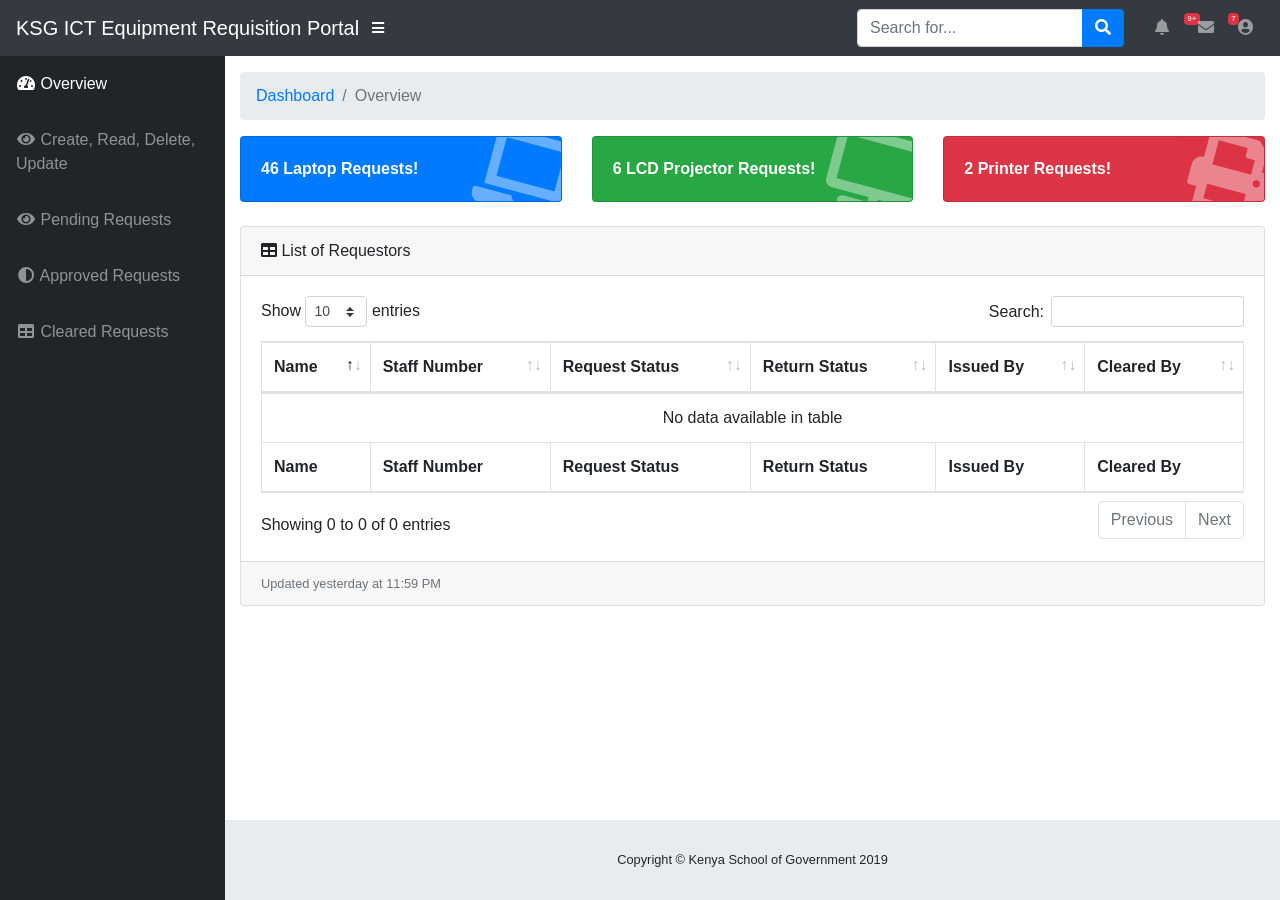
==== Super Admin/index.html @ 623a8591 "First Commit of Super Admin" ====
<!DOCTYPE html>
<html lang="en">

<head>

  <meta charset="utf-8">
  <meta http-equiv="X-UA-Compatible" content="IE=edge">
  <meta name="viewport" content="width=device-width, initial-scale=1, shrink-to-fit=no">
  <meta name="description" content="">
  <meta name="author" content="">

  <title>KSG Equipment Portal Admin - Dashboard</title>

  <!-- Custom fonts for this template-->
  <link href="vendor/fontawesome-free/css/all.min.css" rel="stylesheet" type="text/css">

  <!-- Page level plugin CSS-->
  <link href="vendor/datatables/dataTables.bootstrap4.css" rel="stylesheet">

  <!-- Custom styles for this template-->
  <link href="css/sb-admin.css" rel="stylesheet">

</head>

<body id="page-top">

  <nav class="navbar navbar-expand navbar-dark bg-dark static-top">

    <a class="navbar-brand mr-1" href="index.html">KSG ICT Equipment Requisition Portal</a>

    <button class="btn btn-link btn-sm text-white order-1 order-sm-0" id="sidebarToggle" href="#">
      <i class="fas fa-bars"></i>
    </button>

    <!-- Navbar Search -->
    <form class="d-none d-md-inline-block form-inline ml-auto mr-0 mr-md-3 my-2 my-md-0">
      <div class="input-group">
        <input type="text" class="form-control" placeholder="Search for..." aria-label="Search" aria-describedby="basic-addon2">
        <div class="input-group-append">
          <button class="btn btn-primary" type="button">
            <i class="fas fa-search"></i>
          </button>
        </div>
      </div>
    </form>

    <!-- Navbar -->
    <ul class="navbar-nav ml-auto ml-md-0">
      <li class="nav-item dropdown no-arrow mx-1">
        <a class="nav-link dropdown-toggle" href="#" id="alertsDropdown" role="button" data-toggle="dropdown" aria-haspopup="true" aria-expanded="false">
          <i class="fas fa-bell fa-fw"></i>
          <span class="badge badge-danger">9+</span>
        </a>
        <div class="dropdown-menu dropdown-menu-right" aria-labelledby="alertsDropdown">
          <a class="dropdown-item" href="#">New Notifications</a>
          <a class="dropdown-item" href="#">View Old Notifications</a>
          <!--<div class="dropdown-divider"></div>
          <a class="dropdown-item" href="#">Something else here</a>-->
        </div>
      </li>
      <li class="nav-item dropdown no-arrow mx-1">
        <a class="nav-link dropdown-toggle" href="#" id="messagesDropdown" role="button" data-toggle="dropdown" aria-haspopup="true" aria-expanded="false">
          <i class="fas fa-envelope fa-fw"></i>
          <span class="badge badge-danger">7</span>
        </a>
        <div class="dropdown-menu dropdown-menu-right" aria-labelledby="messagesDropdown">
          <a class="dropdown-item" href="#">New Messages</a>
          <a class="dropdown-item" href="#">Inbox</a>
          <!--<div class="dropdown-divider"></div>
          <a class="dropdown-item" href="#">Something else here</a>-->
        </div>
      </li>
      <li class="nav-item dropdown no-arrow">
        <a class="nav-link dropdown-toggle" href="#" id="userDropdown" role="button" data-toggle="dropdown" aria-haspopup="true" aria-expanded="false">
          <i class="fas fa-user-circle fa-fw"></i>
        </a>
        <div class="dropdown-menu dropdown-menu-right" aria-labelledby="userDropdown">
          <a class="dropdown-item" href="#">Settings</a>
          <!--<a class="dropdown-item" href="#">Activity Log</a>-->
          <div class="dropdown-divider"></div>
          <a class="dropdown-item" href="#" data-toggle="modal" data-target="#logoutModal">Logout</a>
        </div>
      </li>
    </ul>

  </nav>

  <div id="wrapper">

    <!-- Sidebar -->
    <ul class="sidebar navbar-nav">
      <li class="nav-item active">
        <a class="nav-link" href="index.html">
          <i class="fas fa-fw fa-tachometer-alt"></i>
          <span>Overview</span>
        </a>
      </li>
      <li class="nav-item">
          <a class="nav-link" href="Crud.html"> <!--<id="pagesDropdown" role="button" data-toggle="dropdown" aria-haspopup="true" aria-expanded="false">-->
            <i class="fas fa-fw fa-eye"></i>
            <span>Create, Read, Delete, Update</span>
          </a>
      <li class="nav-item">
        <a class="nav-link" href="PendingRequests.html"> <!--<id="pagesDropdown" role="button" data-toggle="dropdown" aria-haspopup="true" aria-expanded="false">-->
          <i class="fas fa-fw fa-eye"></i>
          <span>Pending Requests</span>
        </a>
        <!--<div class="dropdown-menu" aria-labelledby="pagesDropdown">

          <h6 class="dropdown-header">Login Screens:</h6>
          <a class="dropdown-item" href="login.html">Login</a>
          <a class="dropdown-item" href="register.html">Register</a>
          <a class="dropdown-item" href="forgot-password.html">Forgot Password</a>-->
          <!--<div class="dropdown-divider"></div>
          <h6 class="dropdown-header">Other Pages:</h6>
          <a class="dropdown-item" href="404.html">404 Page</a>
          <a class="dropdown-item" href="blank.html">Blank Page</a>
        </div>-->
      </li>
      <li class="nav-item">
        <a class="nav-link" href="approvedRequests.html">
          <i class="fas fa-fw fa-adjust"></i>
          <span>Approved Requests</span></a>
      </li>
      <li class="nav-item">
        <a class="nav-link" href="clearedRequests.html">
          <i class="fas fa-fw fa-table"></i>
          <span>Cleared Requests</span></a>
      </li>
    </ul>

    <div id="content-wrapper">

      <div class="container-fluid">

        <!-- Breadcrumbs-->
        <ol class="breadcrumb">
          <li class="breadcrumb-item">
            <a href="#">Dashboard</a>
          </li>
          <li class="breadcrumb-item active">Overview</li>
        </ol>

        <!-- Icon Cards-->
        <div class="row">
          <div class="col-xl-4 col-sm-7 mb-4">
            <div class="card text-white font-weight-bolder bg-primary o-hidden h-100">
              <div class="card-body">
                <div class="card-body-icon">
                  <i class="fas fa-fw fa-laptop"></i>
                </div>
                <div class="mr-6">46 Laptop Requests!</div>
              </div>
              <!--<a class="card-footer text-white clearfix small z-1" href="#">
                <span class="float-left">View Details</span>
                <span class="float-right">
                  <i class="fas fa-angle-right"></i>
                </span>-->
              </a>
            </div>
          </div>
          <div class="col-xl-4 col-sm-7 mb-4">
            <div class="card text-white font-weight-bolder bg-success o-hidden h-100">
              <div class="card-body">
                <div class="card-body-icon">
                  <i class="fas fa-fw fa-tv"></i>
                </div>
                <div class="mr-6">6 LCD Projector Requests!</div>
              </div>
              <!--<a class="card-footer text-white clearfix small z-1" href="#">
                <span class="float-left">View Details</span>
                <span class="float-right">
                  <i class="fas fa-angle-right"></i>
                </span>-->
              </a>
            </div>
          </div>
          <div class="col-xl-4 col-sm-7 mb-4">
            <div class="card text-white font-weight-bolder bg-danger o-hidden h-100">
              <div class="card-body">
                <div class="card-body-icon">
                  <i class="fas fa-fw fa-print"></i>
                </div>
                <div class="mr-6">2 Printer Requests!</div>
              </div>
              <!--<a class="card-footer text-white clearfix small z-1" href="#">
                <span class="float-left">View Details</span>
                <span class="float-right">
                  <i class="fas fa-angle-right"></i>
                </span>-->
              </a>
            </div>
          </div>
          <!--<div class="col-xl-3 col-sm-6 mb-3">
            <div class="card text-white bg-danger o-hidden h-100">
              <div class="card-body">
                <div class="card-body-icon">
                  <i class="fas fa-fw fa-life-ring"></i>
                </div>
                <div class="mr-5">13 New Tickets!</div>
              </div>
              <a class="card-footer text-white clearfix small z-1" href="#">
                <span class="float-left">View Details</span>
                <span class="float-right">
                  <i class="fas fa-angle-right"></i>
                </span>
              </a>
            </div>
          </div>-->
        </div>

        <!-- Area Chart Example
        <div class="card mb-3">
          <div class="card-header">
            <i class="fas fa-chart-area"></i>
            Area Chart Example</div>
          <div class="card-body">
            <canvas id="myAreaChart" width="100%" height="30"></canvas>
          </div>
          <div class="card-footer small text-muted">Updated yesterday at 11:59 PM</div>
        </div>-->

        <!-- DataTables Example -->
        <div class="card mb-4">
          <div class="card-header">
            <i class="fas fa-table"></i>
            List of Requestors</div>
          <div class="card-body">
            <div class="table-responsive">
              <table class="table table-bordered" id="dataTable" cellspacing="0">
                <thead>
                  <tr>
                    <th>Name</th>
                    <th>Staff Number</th>
                    <th>Request Status</th>
                    <th>Return Status</th>
                    <th>Issued By</th>
                    <th>Cleared By</th>
                  </tr>
                </thead>
                <tfoot>
                  <tr>
                  	<th>Name</th>
                    <th>Staff Number</th>
                    <th>Request Status</th>
                    <th>Return Status</th>
                    <th>Issued By</th>
                    <th>Cleared By</th>
                  </tr>
                </tfoot>
                <!--<tbody>
                  <tr>
                    <td>Paul Nderitu</td>
                    <td>12345</td>
                    <td>Approved</td>
                    <td>Cleared</td>
                    <td>Frank Omogo</td>
                    <td>Aggrey Busolo</td>
                  </tr>
                  <tr>
                    <td>Aggrey Busolo</td>
                    <td>12345</td>
                    <td>Pending</td>
                    <td>Not Cleared</td>
                    <td></td>
                    <td></td>
                  </tr>
                  <tr>
                    <td>Roy Gitonga</td>
                    <td>12345</td>
                    <td>Approved</td>
                    <td>Not Cleared</td>
                    <td>Frank Omogo</td>
                    <td></td>
                  </tr>
                  <tr>
                    <td>Cedric Kelly</td>
                    <td>Senior Javascript Developer</td>
                    <td>Edinburgh</td>
                    <td>22</td>
                    <td>2012/03/29</td>
                    <td>$433,060</td>
                  </tr>
                  <tr>
                    <td>Airi Satou</td>
                    <td>Accountant</td>
                    <td>Tokyo</td>
                    <td>33</td>
                    <td>2008/11/28</td>
                    <td>$162,700</td>
                  </tr>
                  <tr>
                    <td>Brielle Williamson</td>
                    <td>Integration Specialist</td>
                    <td>New York</td>
                    <td>61</td>
                    <td>2012/12/02</td>
                    <td>$372,000</td>
                  </tr>
                  <tr>
                    <td>Herrod Chandler</td>
                    <td>Sales Assistant</td>
                    <td>San Francisco</td>
                    <td>59</td>
                    <td>2012/08/06</td>
                    <td>$137,500</td>
                  </tr>
                  <tr>
                    <td>Rhona Davidson</td>
                    <td>Integration Specialist</td>
                    <td>Tokyo</td>
                    <td>55</td>
                    <td>2010/10/14</td>
                    <td>$327,900</td>
                  </tr>
                  <tr>
                    <td>Colleen Hurst</td>
                    <td>Javascript Developer</td>
                    <td>San Francisco</td>
                    <td>39</td>
                    <td>2009/09/15</td>
                    <td>$205,500</td>
                  </tr>
                  <tr>
                    <td>Sonya Frost</td>
                    <td>Software Engineer</td>
                    <td>Edinburgh</td>
                    <td>23</td>
                    <td>2008/12/13</td>
                    <td>$103,600</td>
                  </tr>
                  <tr>
                    <td>Jena Gaines</td>
                    <td>Office Manager</td>
                    <td>London</td>
                    <td>30</td>
                    <td>2008/12/19</td>
                    <td>$90,560</td>
                  </tr>
                  <tr>
                    <td>Quinn Flynn</td>
                    <td>Support Lead</td>
                    <td>Edinburgh</td>
                    <td>22</td>
                    <td>2013/03/03</td>
                    <td>$342,000</td>
                  </tr>
                  <tr>
                    <td>Charde Marshall</td>
                    <td>Regional Director</td>
                    <td>San Francisco</td>
                    <td>36</td>
                    <td>2008/10/16</td>
                    <td>$470,600</td>
                  </tr>
                  <tr>
                    <td>Haley Kennedy</td>
                    <td>Senior Marketing Designer</td>
                    <td>London</td>
                    <td>43</td>
                    <td>2012/12/18</td>
                    <td>$313,500</td>
                  </tr>
                  <tr>
                    <td>Tatyana Fitzpatrick</td>
                    <td>Regional Director</td>
                    <td>London</td>
                    <td>19</td>
                    <td>2010/03/17</td>
                    <td>$385,750</td>
                  </tr>
                  <tr>
                    <td>Michael Silva</td>
                    <td>Marketing Designer</td>
                    <td>London</td>
                    <td>66</td>
                    <td>2012/11/27</td>
                    <td>$198,500</td>
                  </tr>
                  <tr>
                    <td>Paul Byrd</td>
                    <td>Chief Financial Officer (CFO)</td>
                    <td>New York</td>
                    <td>64</td>
                    <td>2010/06/09</td>
                    <td>$725,000</td>
                  </tr>
                  <tr>
                    <td>Gloria Little</td>
                    <td>Systems Administrator</td>
                    <td>New York</td>
                    <td>59</td>
                    <td>2009/04/10</td>
                    <td>$237,500</td>
                  </tr>
                  <tr>
                    <td>Bradley Greer</td>
                    <td>Software Engineer</td>
                    <td>London</td>
                    <td>41</td>
                    <td>2012/10/13</td>
                    <td>$132,000</td>
                  </tr>
                  <tr>
                    <td>Dai Rios</td>
                    <td>Personnel Lead</td>
                    <td>Edinburgh</td>
                    <td>35</td>
                    <td>2012/09/26</td>
                    <td>$217,500</td>
                  </tr>
                  <tr>
                    <td>Jenette Caldwell</td>
                    <td>Development Lead</td>
                    <td>New York</td>
                    <td>30</td>
                    <td>2011/09/03</td>
                    <td>$345,000</td>
                  </tr>
                  <tr>
                    <td>Yuri Berry</td>
                    <td>Chief Marketing Officer (CMO)</td>
                    <td>New York</td>
                    <td>40</td>
                    <td>2009/06/25</td>
                    <td>$675,000</td>
                  </tr>
                  <tr>
                    <td>Caesar Vance</td>
                    <td>Pre-Sales Support</td>
                    <td>New York</td>
                    <td>21</td>
                    <td>2011/12/12</td>
                    <td>$106,450</td>
                  </tr>
                  <tr>
                    <td>Doris Wilder</td>
                    <td>Sales Assistant</td>
                    <td>Sidney</td>
                    <td>23</td>
                    <td>2010/09/20</td>
                    <td>$85,600</td>
                  </tr>
                  <tr>
                    <td>Angelica Ramos</td>
                    <td>Chief Executive Officer (CEO)</td>
                    <td>London</td>
                    <td>47</td>
                    <td>2009/10/09</td>
                    <td>$1,200,000</td>
                  </tr>
                  <tr>
                    <td>Gavin Joyce</td>
                    <td>Developer</td>
                    <td>Edinburgh</td>
                    <td>42</td>
                    <td>2010/12/22</td>
                    <td>$92,575</td>
                  </tr>
                  <tr>
                    <td>Jennifer Chang</td>
                    <td>Regional Director</td>
                    <td>Singapore</td>
                    <td>28</td>
                    <td>2010/11/14</td>
                    <td>$357,650</td>
                  </tr>
                  <tr>
                    <td>Brenden Wagner</td>
                    <td>Software Engineer</td>
                    <td>San Francisco</td>
                    <td>28</td>
                    <td>2011/06/07</td>
                    <td>$206,850</td>
                  </tr>
                  <tr>
                    <td>Fiona Green</td>
                    <td>Chief Operating Officer (COO)</td>
                    <td>San Francisco</td>
                    <td>48</td>
                    <td>2010/03/11</td>
                    <td>$850,000</td>
                  </tr>
                  <tr>
                    <td>Shou Itou</td>
                    <td>Regional Marketing</td>
                    <td>Tokyo</td>
                    <td>20</td>
                    <td>2011/08/14</td>
                    <td>$163,000</td>
                  </tr>
                  <tr>
                    <td>Michelle House</td>
                    <td>Integration Specialist</td>
                    <td>Sidney</td>
                    <td>37</td>
                    <td>2011/06/02</td>
                    <td>$95,400</td>
                  </tr>
                  <tr>
                    <td>Suki Burks</td>
                    <td>Developer</td>
                    <td>London</td>
                    <td>53</td>
                    <td>2009/10/22</td>
                    <td>$114,500</td>
                  </tr>
                  <tr>
                    <td>Prescott Bartlett</td>
                    <td>Technical Author</td>
                    <td>London</td>
                    <td>27</td>
                    <td>2011/05/07</td>
                    <td>$145,000</td>
                  </tr>
                  <tr>
                    <td>Gavin Cortez</td>
                    <td>Team Leader</td>
                    <td>San Francisco</td>
                    <td>22</td>
                    <td>2008/10/26</td>
                    <td>$235,500</td>
                  </tr>
                  <tr>
                    <td>Martena Mccray</td>
                    <td>Post-Sales support</td>
                    <td>Edinburgh</td>
                    <td>46</td>
                    <td>2011/03/09</td>
                    <td>$324,050</td>
                  </tr>
                  <tr>
                    <td>Unity Butler</td>
                    <td>Marketing Designer</td>
                    <td>San Francisco</td>
                    <td>47</td>
                    <td>2009/12/09</td>
                    <td>$85,675</td>
                  </tr>
                  <tr>
                    <td>Howard Hatfield</td>
                    <td>Office Manager</td>
                    <td>San Francisco</td>
                    <td>51</td>
                    <td>2008/12/16</td>
                    <td>$164,500</td>
                  </tr>
                  <tr>
                    <td>Hope Fuentes</td>
                    <td>Secretary</td>
                    <td>San Francisco</td>
                    <td>41</td>
                    <td>2010/02/12</td>
                    <td>$109,850</td>
                  </tr>
                  <tr>
                    <td>Vivian Harrell</td>
                    <td>Financial Controller</td>
                    <td>San Francisco</td>
                    <td>62</td>
                    <td>2009/02/14</td>
                    <td>$452,500</td>
                  </tr>
                  <tr>
                    <td>Timothy Mooney</td>
                    <td>Office Manager</td>
                    <td>London</td>
                    <td>37</td>
                    <td>2008/12/11</td>
                    <td>$136,200</td>
                  </tr>
                  <tr>
                    <td>Jackson Bradshaw</td>
                    <td>Director</td>
                    <td>New York</td>
                    <td>65</td>
                    <td>2008/09/26</td>
                    <td>$645,750</td>
                  </tr>
                  <tr>
                    <td>Olivia Liang</td>
                    <td>Support Engineer</td>
                    <td>Singapore</td>
                    <td>64</td>
                    <td>2011/02/03</td>
                    <td>$234,500</td>
                  </tr>
                  <tr>
                    <td>Bruno Nash</td>
                    <td>Software Engineer</td>
                    <td>London</td>
                    <td>38</td>
                    <td>2011/05/03</td>
                    <td>$163,500</td>
                  </tr>
                  <tr>
                     <td>Grace Muthui</td>
                    <td>12345</td>
                    <td>Approved</td>
                    <td>Cleared</td>
                    <td>Paul Nderitu</td>
                    <td>Aggrey Busolo</td>
                  </tr>
                  <tr>
                    <td>Evans Kiptoo</td>
                    <td>12345</td>
                    <td>Pending</td>
                    <td>Not Cleared</td>
                    <td></td>
                    <td></td>
                  </tr>
                  <tr>
                    <td>Harrison Chege</td>
                    <td>12345</td>
                    <td>Approved</td>
                    <td>Not Cleared</td>
                    <td>Susan Ong'ong'a</td>
                    <td></td>
                  </tr>
                  <tr>
                    <td>Eve Kaberere</td>
                    <td>12345</td>
                    <td>Approved</td>
                    <td>Cleared</td>
                    <td>Paul Nderitu</td>
                    <td>Aggrey Busolo</td>
                  </tr>
                  <tr>
                    <td>Ronnard Sitanda</td>
                    <td>12345</td>
                    <td>Pending</td>
                    <td>Not Cleared</td>
                    <td></td>
                    <td></td>
                  </tr>
                  <tr>
                    <td>John Kirimi</td>
                    <td>12345</td>
                    <td>Approved</td>
                    <td>Not Cleared</td>
                    <td>Aggrey Busolo</td>
                    <td></td>
                  </tr>
                  <tr>
                    <td>Frank Omogo</td>
                    <td>12345</td>
                    <td>Approved</td>
                    <td>Cleared</td>
                    <td>Paul Nderitu</td>
                    <td>Aggrey Busolo</td>
                  </tr>
                  <tr>
                    <td>Diana Chogo</td>
                    <td>12345</td>
                    <td>Pending</td>
                    <td>Not Cleared</td>
                    <td></td>
                    <td></td>
                  </tr>
                  <tr>
                    <td>Hermione Butler</td>
                    <td>Regional Director</td>
                    <td>London</td>
                    <td>47</td>
                    <td>2011/03/21</td>
                    <td>$356,250</td>
                  </tr>
                  <tr>
                    <td>Lael Greer</td>
                    <td>Systems Administrator</td>
                    <td>London</td>
                    <td>21</td>
                    <td>2009/02/27</td>
                    <td>$103,500</td>
                  </tr>
                  <tr>
                    <td>Jonas Alexander</td>
                    <td>Developer</td>
                    <td>San Francisco</td>
                    <td>30</td>
                    <td>2010/07/14</td>
                    <td>$86,500</td>
                  </tr>
                  <tr>
                    <td>Shad Decker</td>
                    <td>Regional Director</td>
                    <td>Edinburgh</td>
                    <td>51</td>
                    <td>2008/11/13</td>
                    <td>$183,000</td>
                  </tr>
                  <tr>
                    <td>Michael Bruce</td>
                    <td>Javascript Developer</td>
                    <td>Singapore</td>
                    <td>29</td>
                    <td>2011/06/27</td>
                    <td>$183,000</td>
                  </tr>
                  <tr>
                    <td>Donna Snider</td>
                    <td>Customer Support</td>
                    <td>New York</td>
                    <td>27</td>
                    <td>2011/01/25</td>
                    <td>$112,000</td>
                  </tr>-->
                </tbody>
              </table>
            </div>
          </div>
          <div class="card-footer small text-muted">Updated yesterday at 11:59 PM</div>
        </div>

      </div>
      <!-- /.container-fluid -->

      <!-- Sticky Footer -->
      <footer class="sticky-footer">
        <div class="container my-auto">
          <div class="copyright text-center my-auto">
            <span>Copyright © Kenya School of Government 2019</span>
          </div>
        </div>
      </footer>

    </div>
    <!-- /.content-wrapper -->

  </div>
  <!-- /#wrapper -->

  <!-- Scroll to Top Button-->
  <a class="scroll-to-top rounded" href="#page-top">
    <i class="fas fa-angle-up"></i>
  </a>

  <!-- Logout Modal-->
  <div class="modal fade" id="logoutModal" tabindex="-1" role="dialog" aria-labelledby="exampleModalLabel" aria-hidden="true">
    <div class="modal-dialog" role="document">
      <div class="modal-content">
        <div class="modal-header">
          <h5 class="modal-title" id="exampleModalLabel">Ready to Leave?</h5>
          <button class="close" type="button" data-dismiss="modal" aria-label="Close">
            <span aria-hidden="true">×</span>
          </button>
        </div>
        <div class="modal-body">Select "Logout" below if you are ready to end your current session.</div>
        <div class="modal-footer">
          <button class="btn btn-secondary" type="button" data-dismiss="modal">Cancel</button>
          <a class="btn btn-primary" href="login.html">Logout</a>
        </div>
      </div>
    </div>
  </div>

  <!-- Bootstrap core JavaScript-->
  <script src="vendor/jquery/jquery.min.js"></script>
  <script src="vendor/bootstrap/js/bootstrap.bundle.min.js"></script>

  <!-- Core plugin JavaScript-->
  <script src="vendor/jquery-easing/jquery.easing.min.js"></script>

  <!-- Page level plugin JavaScript-->
  <script src="vendor/chart.js/Chart.min.js"></script>
  <script src="vendor/datatables/jquery.dataTables.js"></script>
  <script src="vendor/datatables/dataTables.bootstrap4.js"></script>

  <!-- Custom scripts for all pages-->
  <script src="js/sb-admin.min.js"></script>

  <!-- Demo scripts for this page-->
  <script src="js/demo/datatables-demo.js"></script>
  <script src="js/demo/chart-area-demo.js"></script>

</body>

</html>
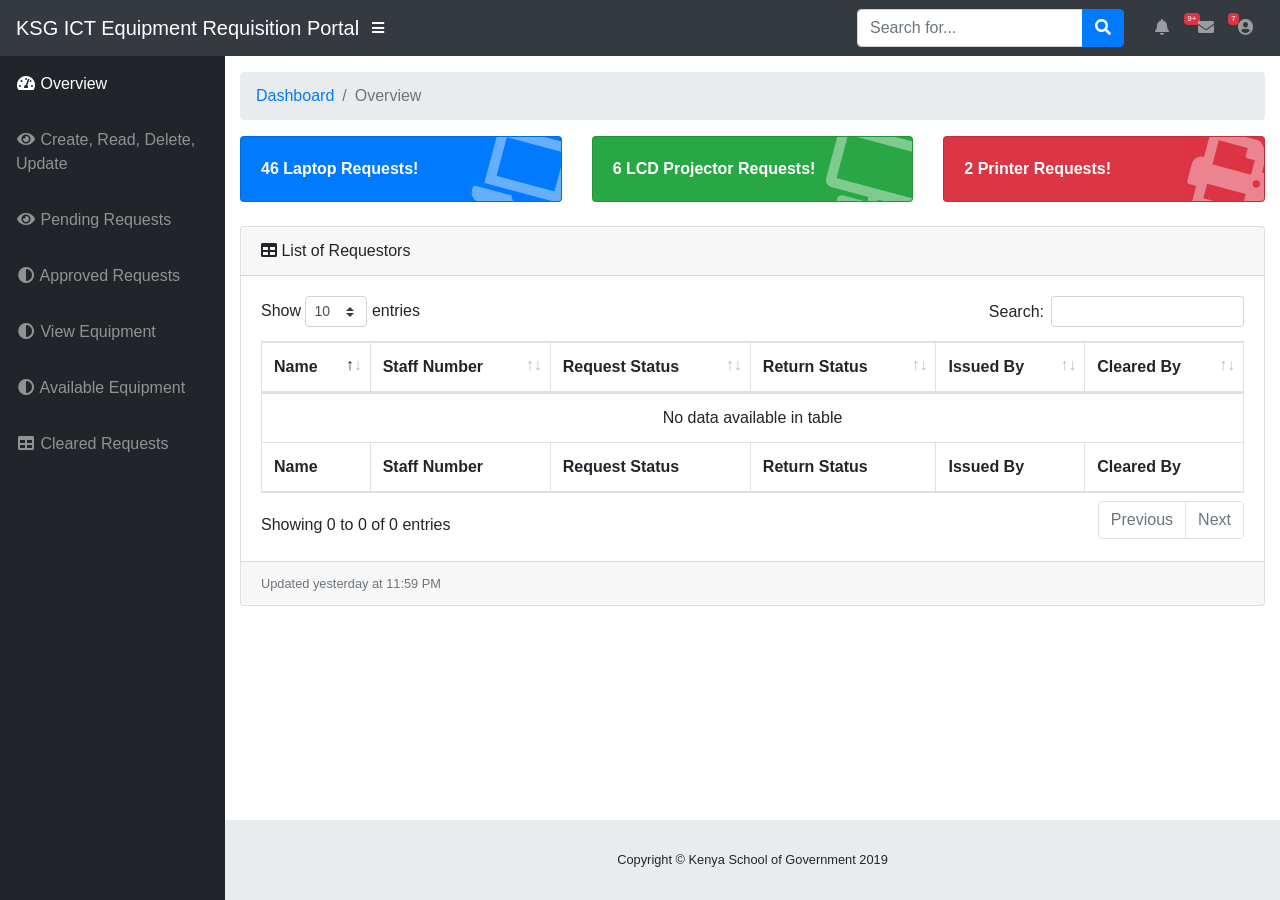
==== commit 9d42d4de: "Replaced old files with edited ones" ====
--- a/Super Admin/index.html
+++ b/Super Admin/index.html
@@ -121,6 +121,16 @@
         <a class="nav-link" href="approvedRequests.html">
           <i class="fas fa-fw fa-adjust"></i>
           <span>Approved Requests</span></a>
+      </li>
+      <li class="nav-item">
+        <a class="nav-link" href="view-equipment.html">
+          <i class="fas fa-fw fa-adjust"></i>
+          <span>View Equipment</span></a>
+      </li>
+      <li class="nav-item">
+        <a class="nav-link" href="available-equipment.html">
+          <i class="fas fa-fw fa-adjust"></i>
+          <span>Available Equipment</span></a>
       </li>
       <li class="nav-item">
         <a class="nav-link" href="clearedRequests.html">
